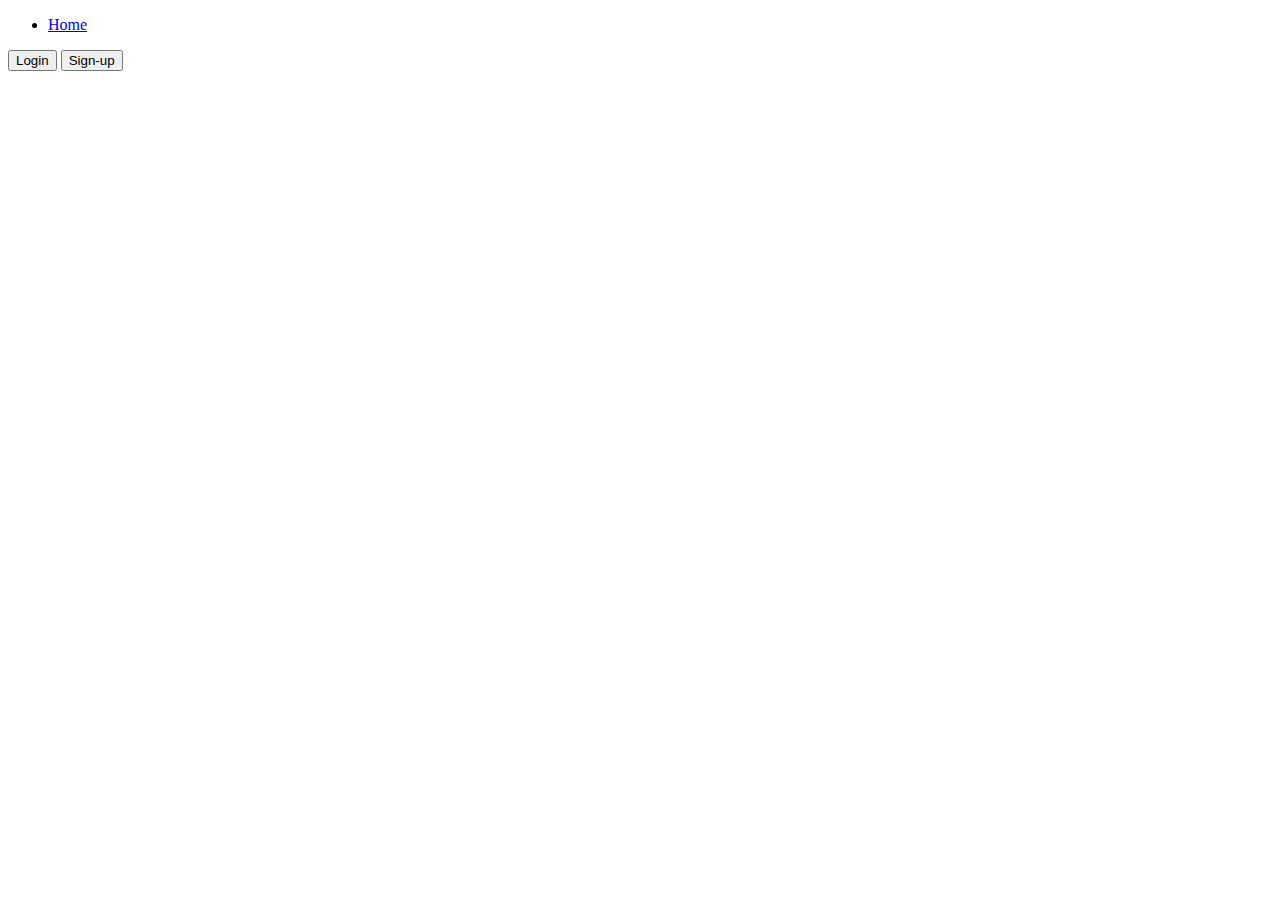
==== src/main/resources/templates/header.html @ 796e8f08 "#16 - 헤더, 푸터에 부트스트랩 예제 적용" ====
<!DOCTYPE html>
<html lang="ko" xmlns:th="http://www.thymeleaf.org">
<head>
    <meta charset="UTF-8">
    <title>Header template</title>
</head>
<body>
    <header class="p-3 bg-dark text-white">
        <div class="container">
            <div class="d-flex flex-wrap align-items-center justify-content-center justify-content-lg-start">
                <ul class="nav col-12 col-lg-auto me-lg-auto mb-2 justify-content-center mb-md-0">
                    <li><a href="/" class="nav-link px-2 text-secondary">Home</a></li>
                </ul>

                <div class="text-end">
                    <button type="button" class="btn btn-outline-light me-2">Login</button>
                    <button type="button" class="btn btn-warning">Sign-up</button>
                </div>
            </div>
        </div>
    </header>
</body>
</html>
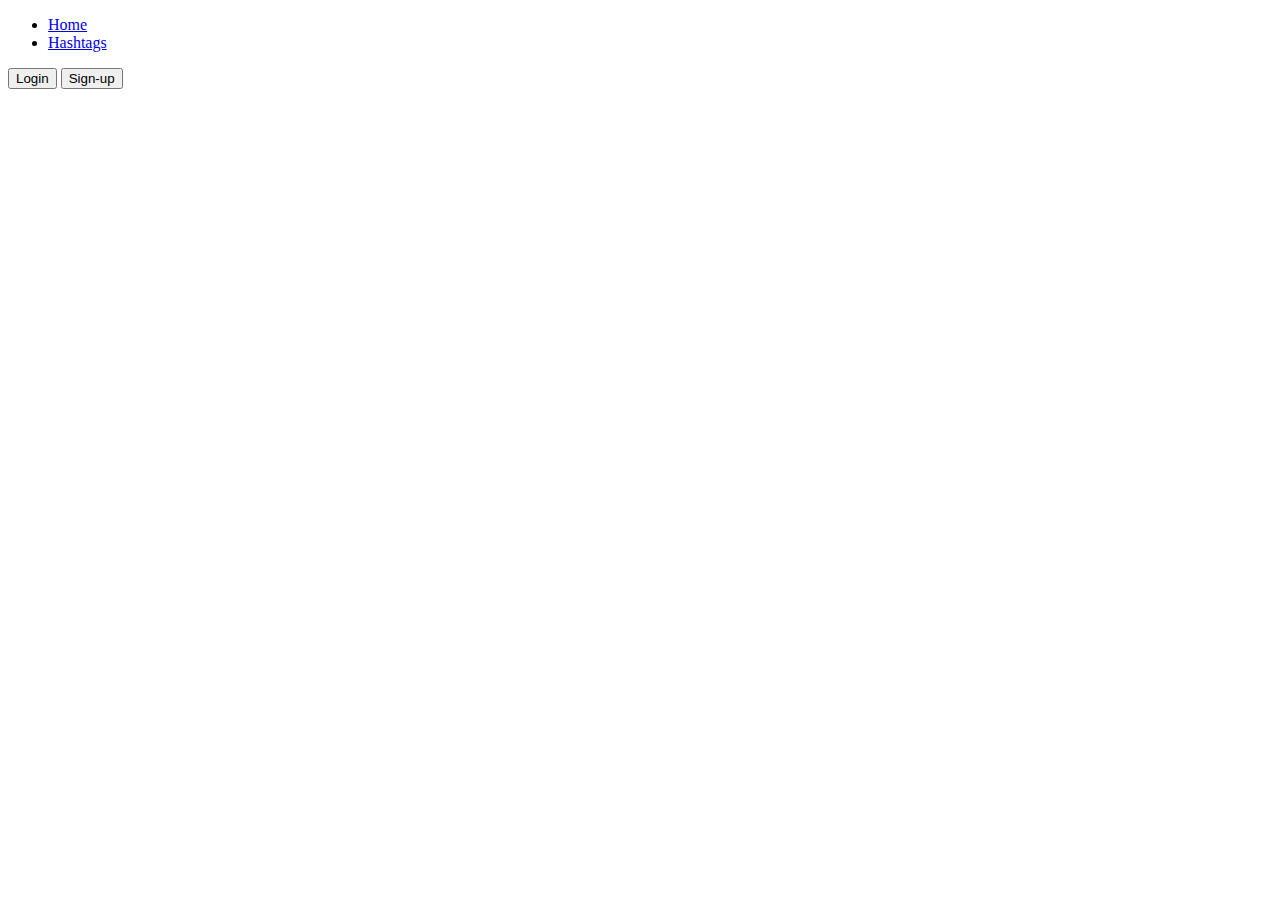
==== commit 1a029bf0: "#43 - 해시태그 메뉴를 헤더에 추가" ====
--- a/src/main/resources/templates/header.html
+++ b/src/main/resources/templates/header.html
@@ -9,7 +9,8 @@
         <div class="container">
             <div class="d-flex flex-wrap align-items-center justify-content-center justify-content-lg-start">
                 <ul class="nav col-12 col-lg-auto me-lg-auto mb-2 justify-content-center mb-md-0">
-                    <li><a href="/" class="nav-link px-2 text-secondary">Home</a></li>
+                    <li><a id="home" href="#" class="nav-link px-2 text-secondary">Home</a></li>
+                    <li><a id="hashtag" href="#" class="nav-link px-2 text-secondary">Hashtags</a></li>
                 </ul>
 
                 <div class="text-end">
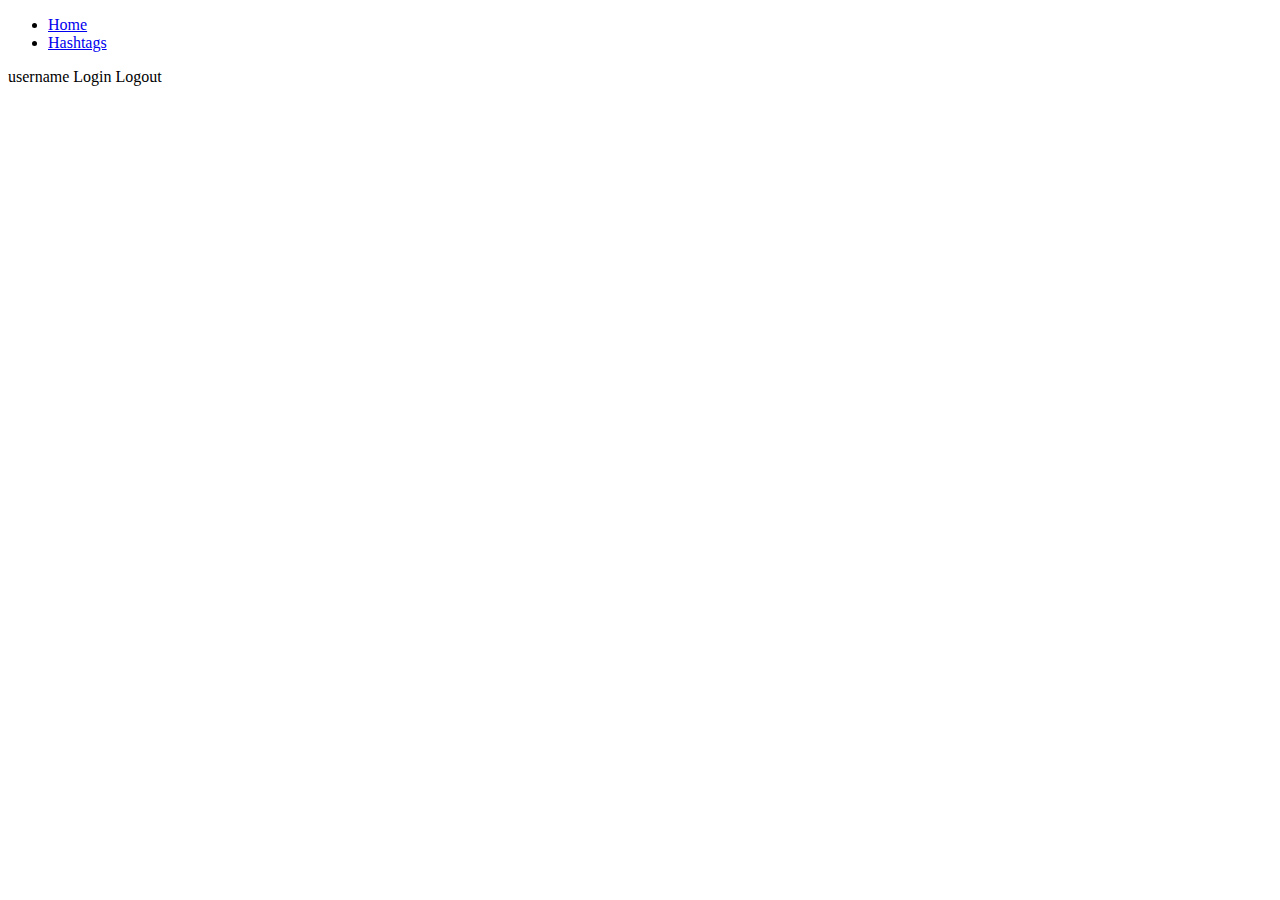
==== commit 3929b4b2: "#49 - 인증 기능 뷰 연결" ====
--- a/src/main/resources/templates/header.html
+++ b/src/main/resources/templates/header.html
@@ -14,8 +14,9 @@
                 </ul>
 
                 <div class="text-end">
-                    <button type="button" class="btn btn-outline-light me-2">Login</button>
-                    <button type="button" class="btn btn-warning">Sign-up</button>
+                    <span id="username" class="text-white me-2">username</span>
+                    <a role="button" id="login" class="btn btn-outline-light me-2">Login</a>
+                    <a role="button" id="logout" class="btn btn-outline-light me-2">Logout</a>
                 </div>
             </div>
         </div>
